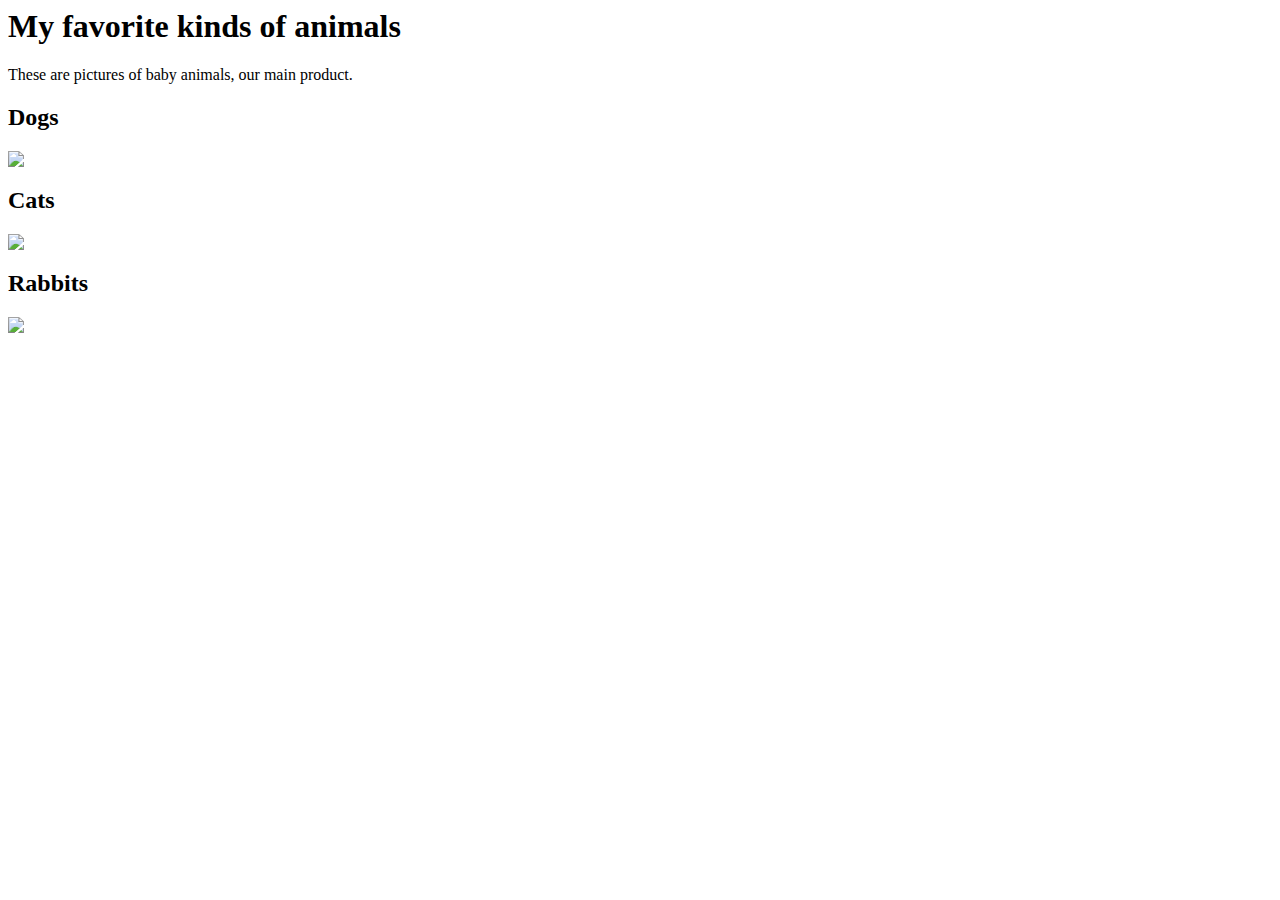
==== public/index.html @ 568bb6f6 "initial baby page" ====
<!DOCTYPE HTML PUBLIC "-//IETF//DTD HTML//EN">
<html> <head>
  <title>My favorite kinds of animals</title>
<base href="/" />
<link href="https://g3doc.corp.google.com/java/com/google/developers/console/g3doc/images/customLogo.png" rel="icon"> 
<link href="animals.css" rel="stylesheet" type="text/css"> 
</head>

<body>
<h1>My favorite kinds of animals</h1>

These are pictures of baby animals, our main product.

<h2>Dogs</h2>
<img src="dog.jpg"/>

<h2>Cats</h2>
<img src="cat.jpg"/>

<h2>Rabbits</h2>
<img src="rabbit.jpg"/>

</body>
</html>
---- public/animals.css ----
img {
    height: 200px;
}
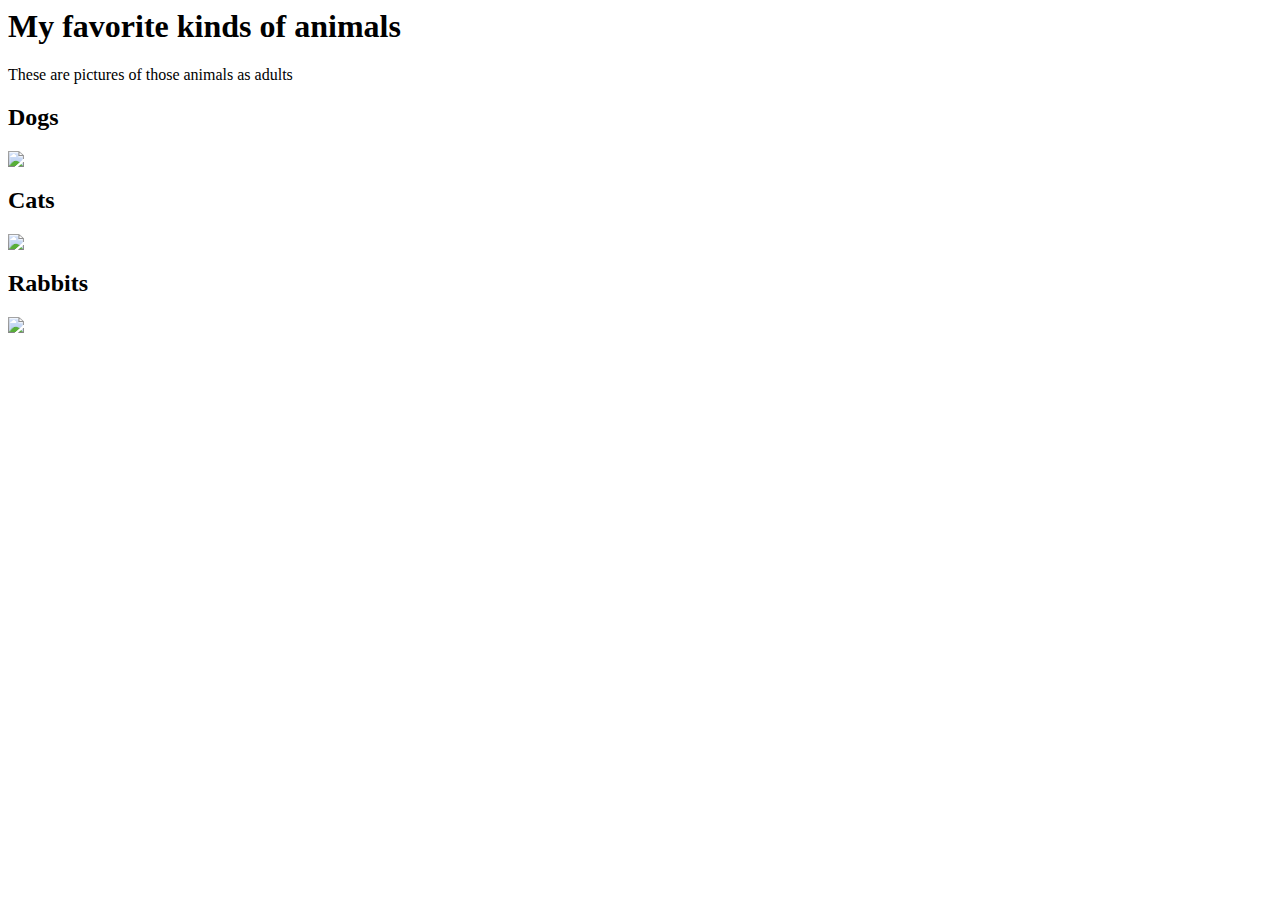
==== commit 89d2cfbd: "added all grownup-branch files" ====
--- a/public/index.html
+++ b/public/index.html
@@ -9,7 +9,7 @@
 <body>
 <h1>My favorite kinds of animals</h1>
 
-These are pictures of baby animals, our main product.
+These are pictures of those animals as adults
 
 <h2>Dogs</h2>
 <img src="dog.jpg"/>
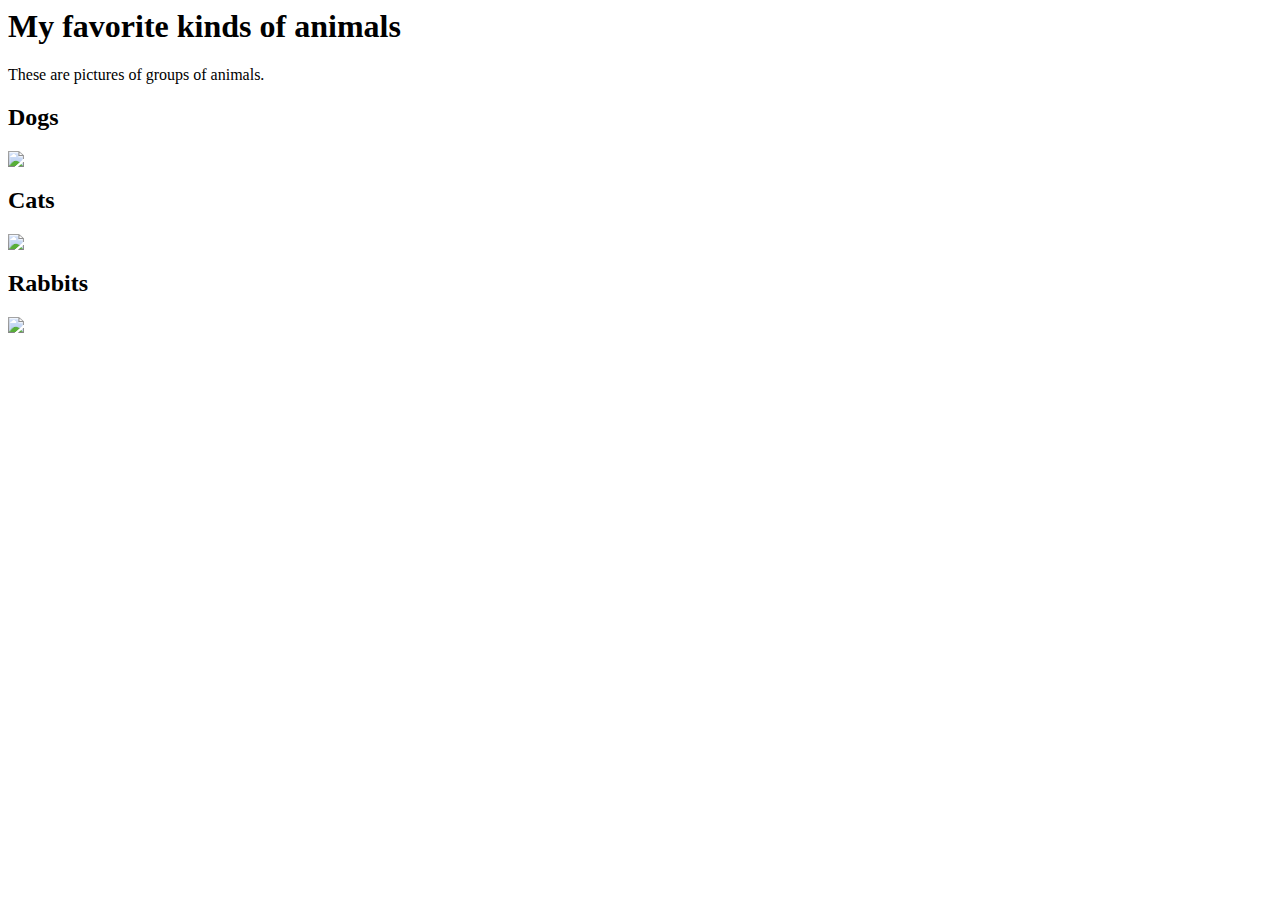
==== commit d419003e: "added all group-branch files" ====
--- a/public/index.html
+++ b/public/index.html
@@ -9,7 +9,7 @@
 <body>
 <h1>My favorite kinds of animals</h1>
 
-These are pictures of those animals as adults
+These are pictures of groups of animals.
 
 <h2>Dogs</h2>
 <img src="dog.jpg"/>
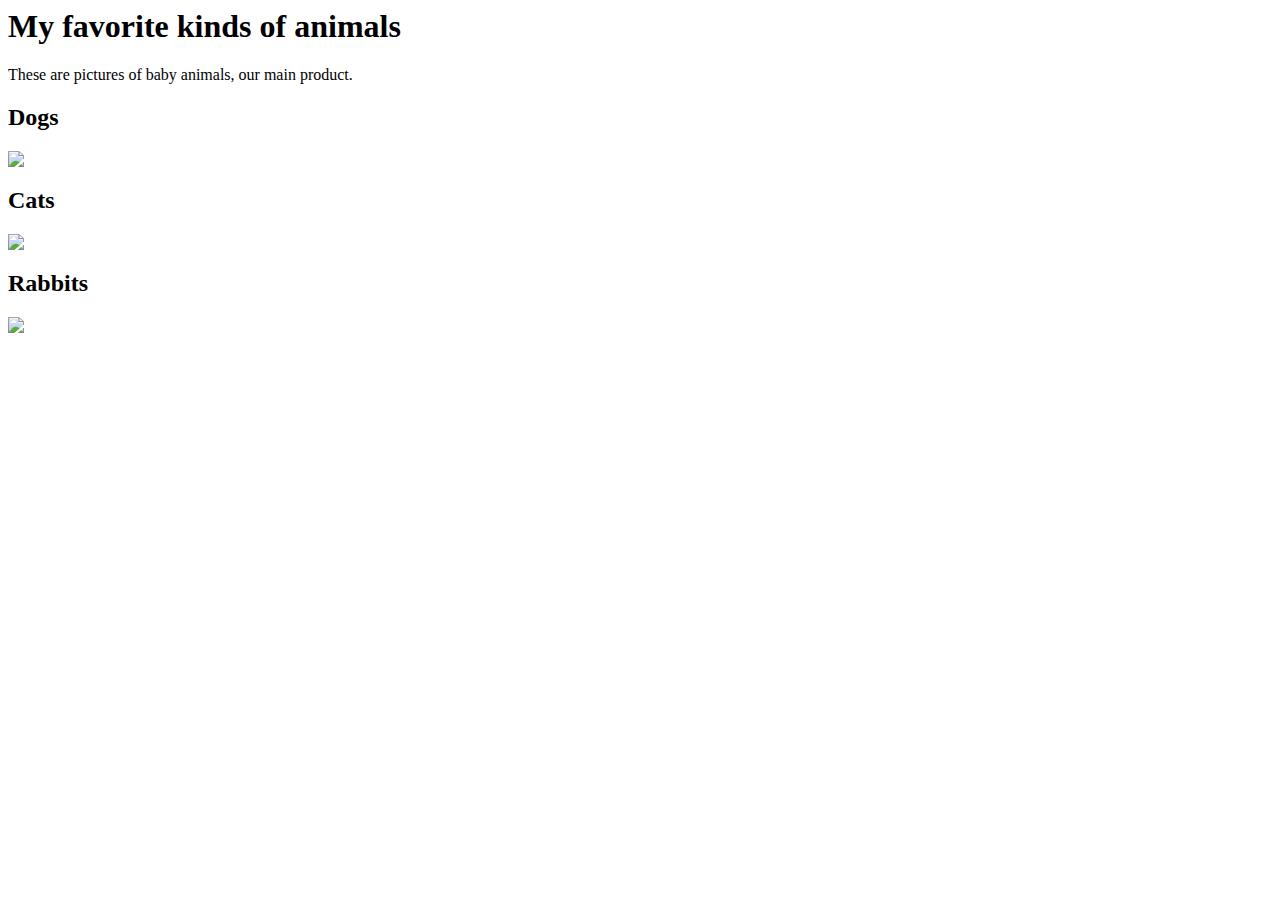
==== commit 90835648: "tweaked the font and such" ====
--- a/public/index.html
+++ b/public/index.html
@@ -2,23 +2,37 @@
 <html> <head>
   <title>My favorite kinds of animals</title>
 <base href="/" />
+<link rel="stylesheet"
+          href="https://fonts.googleapis.com/css?family=Indie+Flower">
+ 
 <link href="https://g3doc.corp.google.com/java/com/google/developers/console/g3doc/images/customLogo.png" rel="icon"> 
 <link href="animals.css" rel="stylesheet" type="text/css"> 
 </head>
 
 <body>
+
+<div><div class="floater">
 <h1>My favorite kinds of animals</h1>
 
-These are pictures of groups of animals.
+ <p class="floater">These are pictures of baby animals, our main product.</p>
+</div></div>
 
+<div><div class="floater">
 <h2>Dogs</h2>
 <img src="dog.jpg"/>
+
+</div></div>
+<div><div class="floater">
 
 <h2>Cats</h2>
 <img src="cat.jpg"/>
 
+</div></div>
+<div><div class="floater">
+
 <h2>Rabbits</h2>
 <img src="rabbit.jpg"/>
+</div></div>
 
 </body>
 </html>
--- a/public/animals.css
+++ b/public/animals.css
@@ -1,3 +1,16 @@
+body { font-family: "Indie Flower" }
+
+h2 {
+    width: fit-content;
+    margin-left: auto;
+    margin-right: auto;
+}
+
+.floater {
+    margin-left: auto;
+    margin-right: auto;
+    width: fit-content;
+}
 img {
     height: 200px;
 }
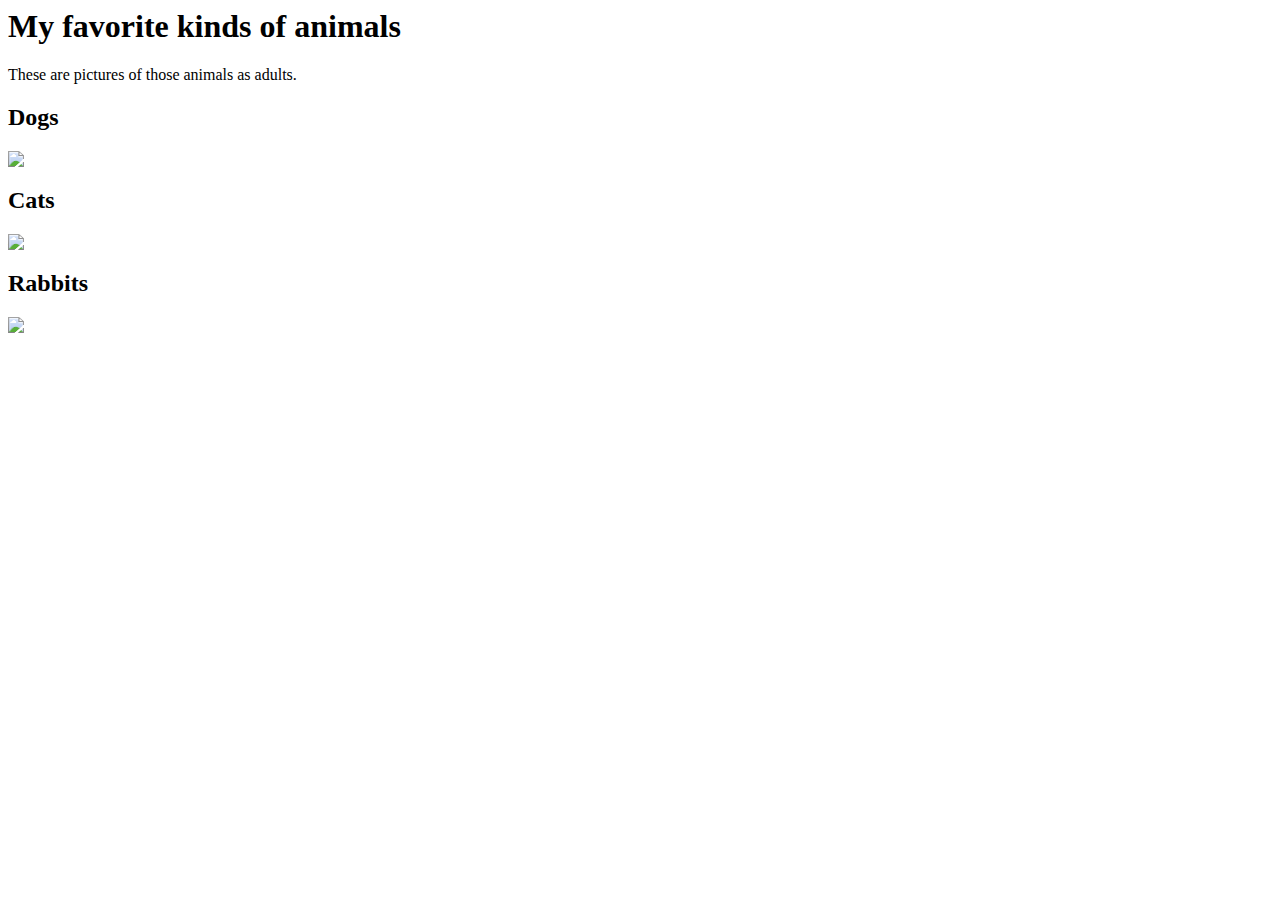
==== commit b226f748: "tweaked the font and such" ====
--- a/public/index.html
+++ b/public/index.html
@@ -14,7 +14,7 @@
 <div><div class="floater">
 <h1>My favorite kinds of animals</h1>
 
- <p class="floater">These are pictures of baby animals, our main product.</p>
+ <p class="floater">These are pictures of those animals as adults.<p>
 </div></div>
 
 <div><div class="floater">
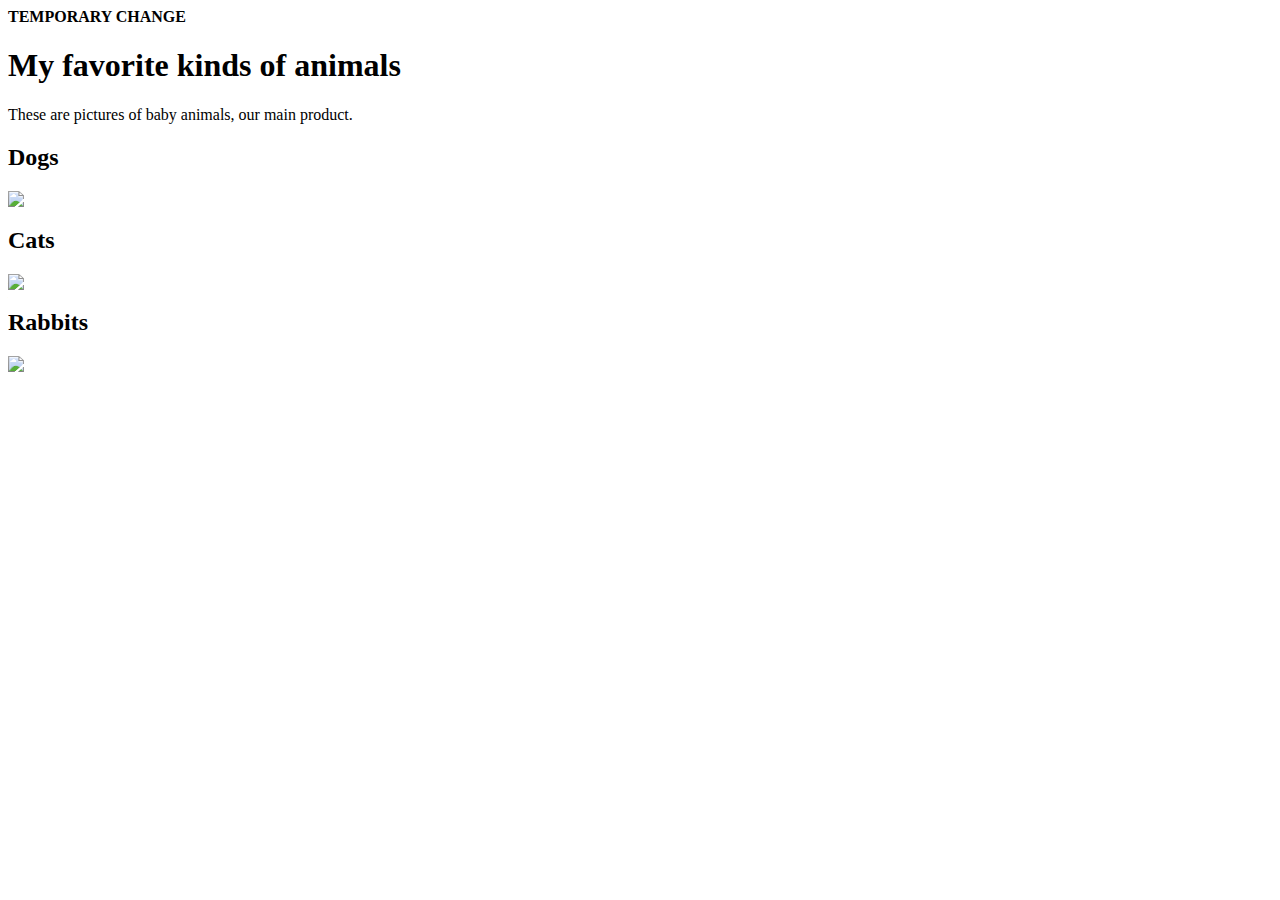
==== commit 2d316c3d: "putting in a temporary change" ====
--- a/public/index.html
+++ b/public/index.html
@@ -10,11 +10,11 @@
 </head>
 
 <body>
-
+<b> TEMPORARY CHANGE </b>
 <div><div class="floater">
 <h1>My favorite kinds of animals</h1>
 
- <p class="floater">These are pictures of those animals as adults.<p>
+ <p class="floater">These are pictures of baby animals, our main product.</p>
 </div></div>
 
 <div><div class="floater">
